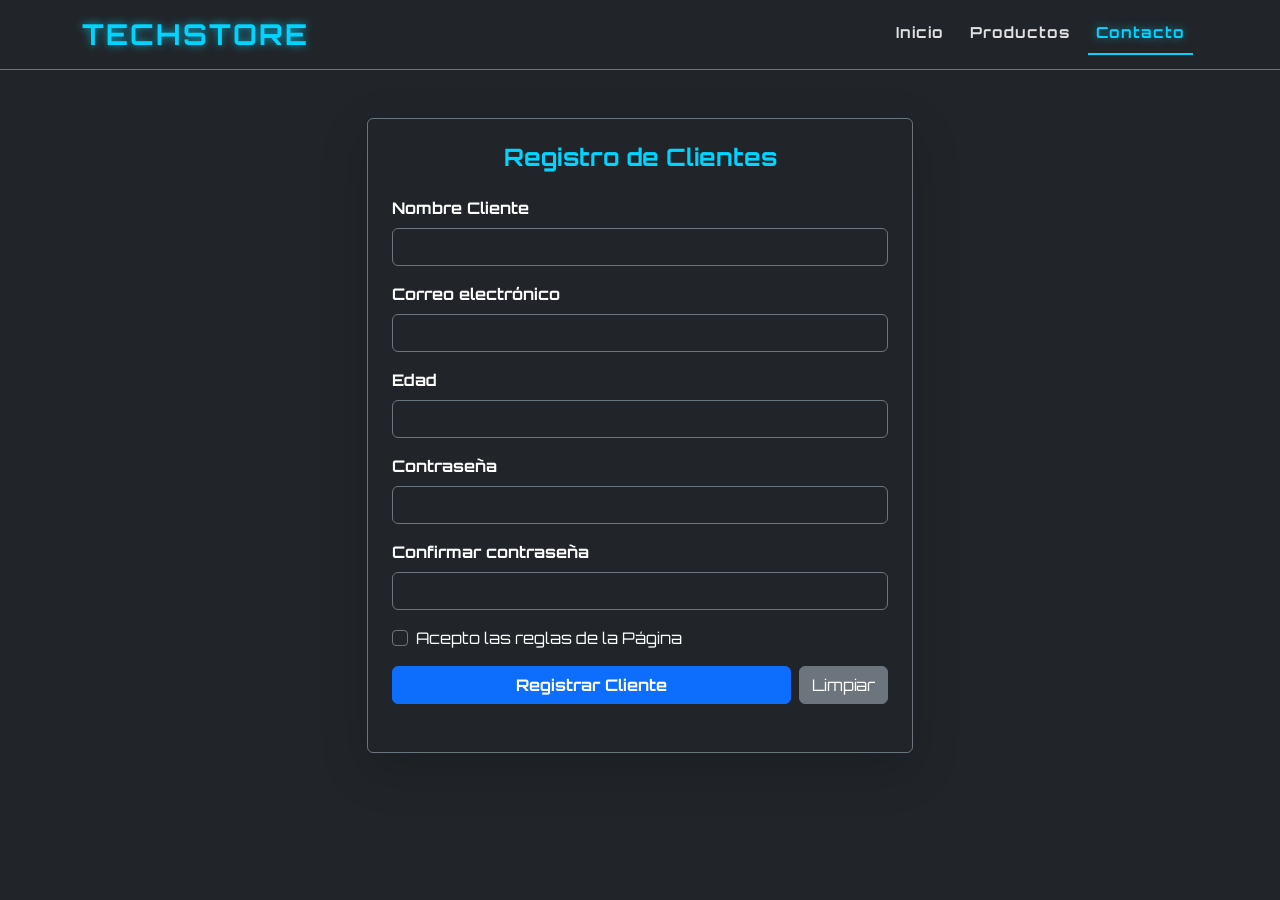
==== contacto.html @ 07eb4bfa "Implementacion primera parte formulario de registro" ====
<!DOCTYPE html>
<html lang="es">

<head>
    <meta charset="UTF-8">
    <meta name="viewport" content="width=device-width, initial-scale=1.0">
    <title>Registro - TechStore</title>
    <link href="https://cdn.jsdelivr.net/npm/bootstrap@5.3.3/dist/css/bootstrap.min.css" rel="stylesheet">
    <link rel="stylesheet" href="css/style.css">
    <link href="https://fonts.googleapis.com/css2?family=Orbitron:wght@700;900&display=swap" rel="stylesheet">
</head>

<body class="bg-dark text-white">

    <header>
        <nav class="navbar navbar-expand-lg navbar-dark bg-dark border-bottom border-secondary">
            <div class="container">
                <a class="navbar-brand fw-bold text-neon-blue" href="index.html">TechStore</a>
                <button class="navbar-toggler" type="button" data-bs-toggle="collapse" data-bs-target="#navbarNav">
                    <span class="navbar-toggler-icon"></span>
                </button>
                <div class="collapse navbar-collapse" id="navbarNav">
                    <ul class="navbar-nav ms-auto">
                        <li class="nav-item">
                            <a class="nav-link" href="index.html">Inicio</a>
                        </li>
                        <li class="nav-item">
                            <a class="nav-link" href="productos.html">Productos</a>
                        </li>
                        <li class="nav-item">
                            <a class="nav-link active" href="contacto.html">Contacto</a>
                        </li>
                    </ul>
                </div>
            </div>
        </nav>
    </header>

    <main class="container py-5">
        <div class="row justify-content-center">
            <div class="col-12 col-md-8 col-lg-6">

               
                <div class="card bg-dark text-white border border-secondary shadow-lg" style="font-family: 'Orbitron', sans-serif;">

                    <div class="card-body p-4">

                        <h1 class="h4 text-center mb-4 text-neon-blue fw-bold">
                            Registro de Clientes
                        </h1>

                        <form id="formCliente">

                            <!-- Nombre -->
                            <div class="mb-3">
                                <label for="nombre" class="form-label fw-bold">
                                    Nombre Cliente
                                </label>
                                <input
                                    type="text"
                                    id="nombre"
                                    class="form-control bg-dark text-white border-secondary">
                                <div id="errorNombre" class="text-danger small mt-1"></div>
                            </div>

                            <!-- Email -->
                            <div class="mb-3">
                                <label for="email" class="form-label fw-bold">
                                    Correo electrónico
                                </label>
                                <input
                                    type="email"
                                    id="email"
                                    class="form-control bg-dark text-white border-secondary">
                                <div id="errorEmail" class="text-danger small mt-1"></div>
                            </div>

                            <!-- Edad -->
                            <div class="mb-3">
                                <label for="edad" class="form-label fw-bold">
                                    Edad
                                </label>
                                <input
                                    type="number"
                                    id="edad"
                                    class="form-control bg-dark text-white border-secondary">
                                <div id="errorEdad" class="text-danger small mt-1"></div>
                            </div>

                            <!-- Password -->
                            <div class="mb-3">
                                <label for="password" class="form-label fw-bold">
                                    Contraseña
                                </label>
                                <input
                                    type="password"
                                    id="password"
                                    class="form-control bg-dark text-white border-secondary">
                                <div id="errorPassword" class="text-danger small mt-1"></div>
                            </div>

                            <!-- Confirmar password -->
                            <div class="mb-3">
                                <label for="confirmarPassword" class="form-label fw-bold">
                                    Confirmar contraseña
                                </label>
                                <input
                                    type="password"
                                    id="confirmarPassword"
                                    class="form-control bg-dark text-white border-secondary">
                                <div id="errorConfirmar" class="text-danger small mt-1"></div>
                            </div>

                            <!-- Checkbox -->
                            <div class="form-check mb-3">
                                <input
                                    type="checkbox"
                                    id="terminos"
                                    class="form-check-input bg-dark border-secondary">
                                <label for="terminos" class="form-check-label">
                                    Acepto las reglas de la Página
                                </label>
                                <div id="errorTerminos" class="text-danger small mt-1"></div>
                            </div>

                            <!-- Botones -->
                            <div class="d-flex gap-2">
                                <button type="submit" class="btn btn-primary flex-fill fw-bold">
                                    Registrar Cliente
                                </button>
                                <button type="button" id="btnLimpiar" class="btn btn-secondary">
                                    Limpiar
                                </button>
                            </div>

                            <!-- Resultado -->
                            <div id="resultado" class="mt-4"></div>

                        </form>

                    </div>
                </div>

            </div>
        </div>
    </main>

    <script src="https://cdn.jsdelivr.net/npm/bootstrap@5.3.3/dist/js/bootstrap.bundle.min.js"></script>
</body>
</html>
---- css/style.css ----
/* --- PALETA Y ESTILOS GENERALES --- */
:root {
    --purple-primary: #7b2cbf;
    --purple-hover: #9d4edd;
    --cyan-neon: #00d4ff;
}

body {
    background-color: #121212;
}

/* --- TEXTOS NEÓN --- */
.text-neon-blue {
    color: var(--cyan-neon) !important;
}

.price-neon {
    color: var(--cyan-neon);
    font-weight: bold;
}

/* --- BOTONES RECTANGULARES CON EFFECTO HOVER --- */
.btn-neon {
    background-color: var(--purple-primary);
    border-color: var(--purple-hover);
    color: #ffffff !important;
    border-radius: 0; /* Esquinas rectangulares */
    transition: all 0.3s ease;
}

.btn-neon:hover {
    background-color: var(--purple-hover);
    border-color: var(--cyan-neon);
    box-shadow: 0 0 12px rgba(157, 78, 221, 0.75);
    transform: translateY(-2px);
}

/* --- IMÁGENES --- */
.banner-img {
    max-height: 420px;
    object-fit: cover;
}

.product-img {
    height: 200px;
    object-fit: cover;
}

/* --- OVERLAY Y BOTÓN DEL BANNER --- */
.banner-overlay {
    background: linear-gradient(to top, rgba(0, 0, 0, 0.75), transparent 20%);
}

.btn-banner {
    padding: 14px 20px;
    line-height: 1.2;
}

/* --- ADAPTACIÓN RESPONSIVA (MÓVILES) --- */
@media (max-width: 767.98px) {
    .btn-banner {
        padding: 8px 12px;
        font-size: 0.8rem;
    }
    
    .btn-banner br {
        display: none; /* Desactiva el salto de línea para ahorrar altura en celular */
    }
}

/* Estilo Gamer / Neón para el nombre de la tienda */
.navbar-brand {
    font-family: 'Orbitron', sans-serif;
    font-size: 1.8rem; /* Ajusta el tamaño aquí */
    font-weight: 900;
    letter-spacing: 2px; /* Separa las letras estilo ciberpunk */
    text-transform: uppercase;
    text-shadow: 0 0 8px rgba(0, 212, 255, 0.7); /* Brillo azul neón */
    transition: all 0.3s ease;
}

/* Efecto al pasar el cursor sobre el título */
.navbar-brand:hover {
    text-shadow: 0 0 16px rgba(0, 212, 255, 1), 0 0 25px rgba(123, 44, 191, 0.8);
    transform: scale(1.03);
}

/* --- ENLACES DEL NAVBAR --- */
.navbar-nav .nav-link {
    font-family: 'Orbitron', sans-serif;
    font-size: 0.95rem;
    font-weight: 700;
    letter-spacing: 1px;
    color: #e0e0e0 !important;
    margin: 0 5px;
    transition: all 0.3s ease;
}

/* Efecto al pasar el mouse por encima */
.navbar-nav .nav-link:hover {
    color: var(--cyan-neon) !important;
    text-shadow: 0 0 10px rgba(0, 212, 255, 0.8);
    transform: translateY(-2px);
}

/* Marca la página donde estás parado actualmente */
.navbar-nav .nav-link.active {
    color: var(--cyan-neon) !important;
    border-bottom: 2px solid var(--cyan-neon);
    text-shadow: 0 0 8px rgba(0, 212, 255, 0.6);
}
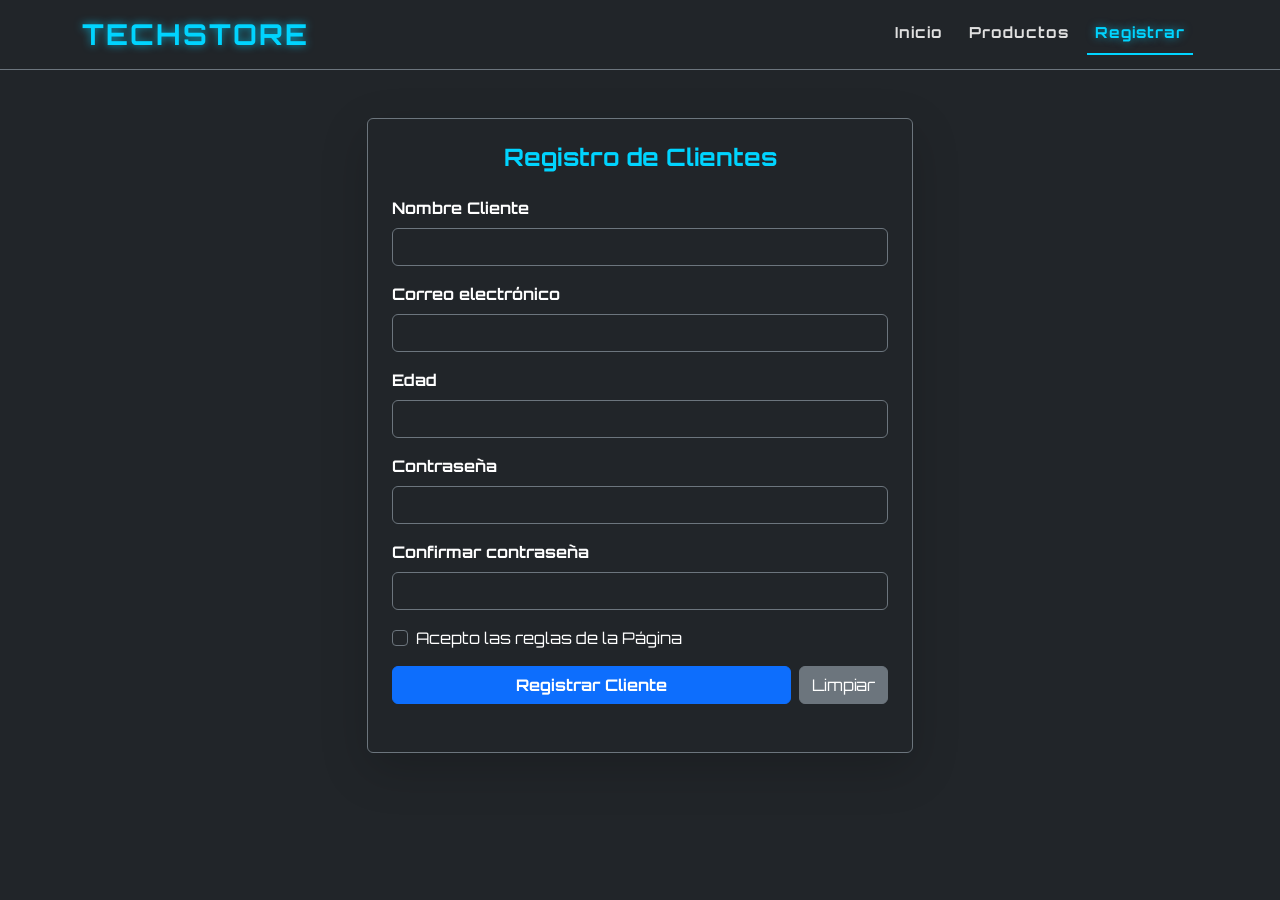
==== commit c804fee5: "correccion de contacto a registro" ====
--- a/contacto.html
+++ b/contacto.html
@@ -28,7 +28,7 @@
                             <a class="nav-link" href="productos.html">Productos</a>
                         </li>
                         <li class="nav-item">
-                            <a class="nav-link active" href="contacto.html">Contacto</a>
+                            <a class="nav-link active" href="contacto.html">Registrar</a>
                         </li>
                     </ul>
                 </div>
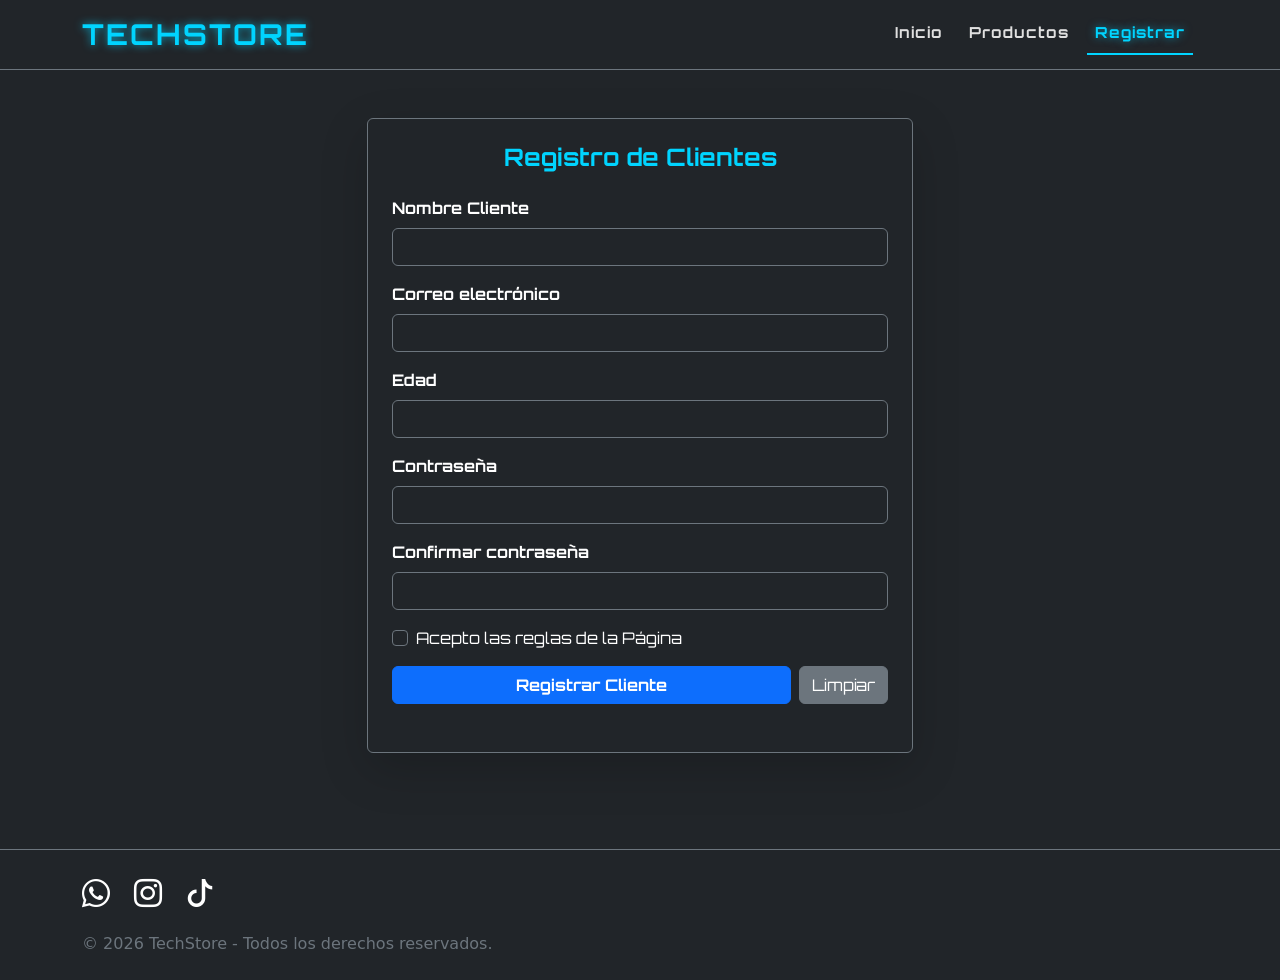
==== commit e21e867a: "modificando footer" ====
--- a/contacto.html
+++ b/contacto.html
@@ -7,6 +7,7 @@
     <title>Registro - TechStore</title>
     <link href="https://cdn.jsdelivr.net/npm/bootstrap@5.3.3/dist/css/bootstrap.min.css" rel="stylesheet">
     <link rel="stylesheet" href="css/style.css">
+   <link rel="stylesheet" href="https://cdn.jsdelivr.net/npm/bootstrap-icons@1.11.3/font/bootstrap-icons.min.css">
     <link href="https://fonts.googleapis.com/css2?family=Orbitron:wght@700;900&display=swap" rel="stylesheet">
 </head>
 
@@ -144,7 +145,23 @@
             </div>
         </div>
     </main>
-
+<footer class="bg-dark text-white  py-4 mt-5 border-top border-secondary">
+    <div class="container">
+        <!-- Íconos de Redes Sociales -->
+        <div class="d-flex  gap-4 mb-3 fs-3">
+            <a href="https://www.whatsapp.com" target="_blank" class="text-white text-neon-hover" aria-label="WhatsApp">
+                <i class="bi bi-whatsapp"></i>
+            </a>
+            <a href="https://www.instagram.com" target="_blank" class="text-white text-neon-hover" aria-label="Instagram">
+                <i class="bi bi-instagram"></i>
+            </a>
+            <a href="https://www.tiktok.com" target="_blank" class="text-white text-neon-hover" aria-label="TikTok">
+                <i class="bi bi-tiktok"></i>
+            </a>
+        </div>
+        <p class="mb-0 text-secondary">&copy; 2026 TechStore - Todos los derechos reservados.</p>
+    </div>
+</footer>
     <script src="https://cdn.jsdelivr.net/npm/bootstrap@5.3.3/dist/js/bootstrap.bundle.min.js"></script>
 </body>
 </html>
--- a/css/style.css
+++ b/css/style.css
@@ -108,4 +108,14 @@
     color: var(--cyan-neon) !important;
     border-bottom: 2px solid var(--cyan-neon);
     text-shadow: 0 0 8px rgba(0, 212, 255, 0.6);
+}
+/* --- ÍCONOS DE REDES SOCIALES EN FOOTER --- */
+.text-neon-hover {
+    transition: all 0.3s ease;
+}
+
+.text-neon-hover:hover {
+    color: var(--cyan-neon) !important;
+    text-shadow: 0 0 12px rgba(0, 212, 255, 0.9);
+    transform: translateY(-3px);
 }
